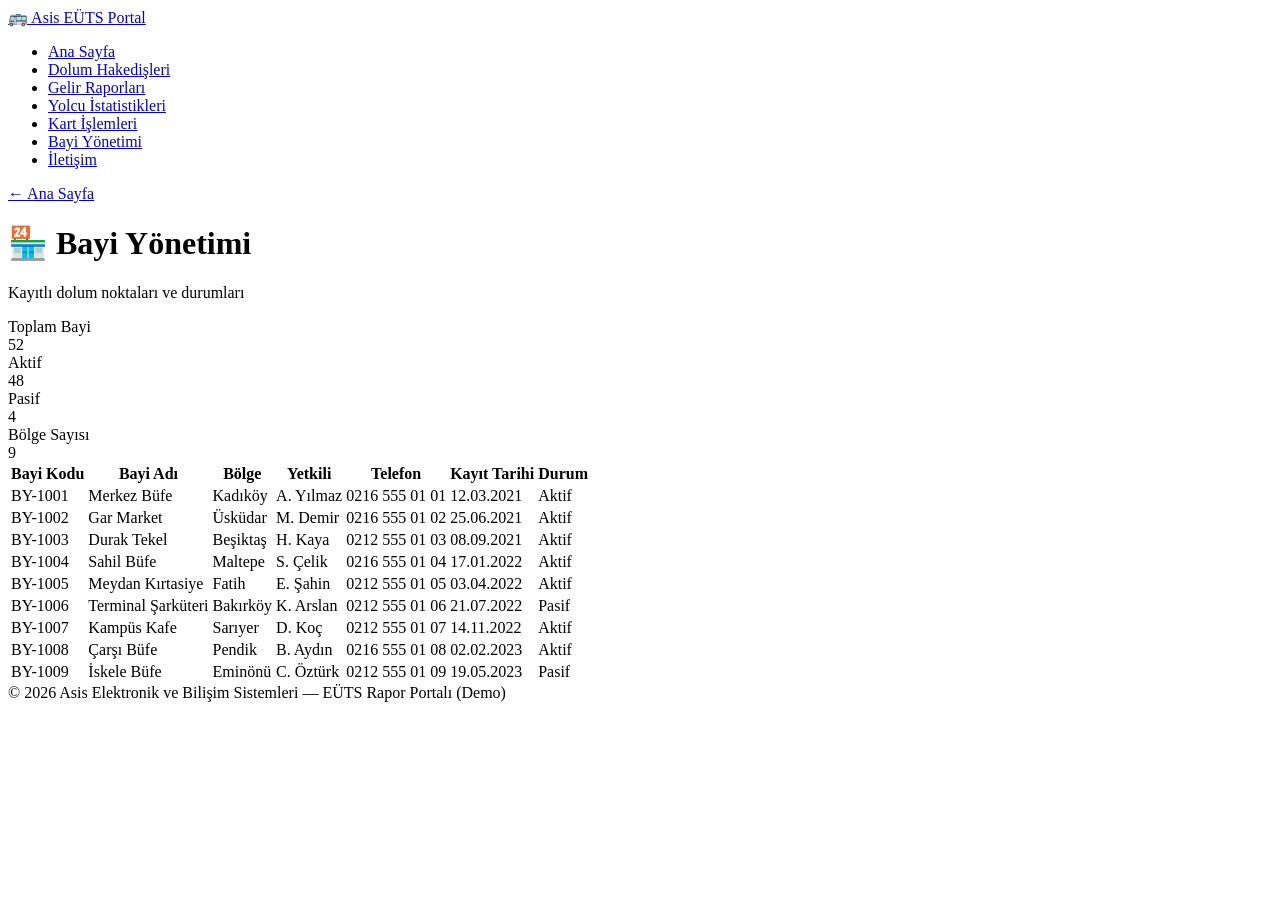
==== frontend/pages/bayi-yonetimi.html @ e75f6619 "first commit" ====
<!DOCTYPE html>
<html lang="tr">
<head>
  <meta charset="UTF-8" />
  <meta name="viewport" content="width=device-width, initial-scale=1.0" />
  <title>Bayi Yönetimi — Asis EÜTS Portal</title>
  <link rel="stylesheet" href="/css/style.css" />
</head>
<body>
  <nav class="navbar">
    <div class="navbar-inner">
      <a class="brand" href="/"><span class="logo">🚌</span> Asis EÜTS Portal</a>
      <ul class="nav-links">
        <li><a href="/">Ana Sayfa</a></li>
        <li><a href="/pages/dolum-hakedis.html">Dolum Hakedişleri</a></li>
        <li><a href="/pages/gelir-raporlari.html">Gelir Raporları</a></li>
        <li><a href="/pages/yolcu-istatistikleri.html">Yolcu İstatistikleri</a></li>
        <li><a href="/pages/kart-islemleri.html">Kart İşlemleri</a></li>
        <li><a href="/pages/bayi-yonetimi.html">Bayi Yönetimi</a></li>
        <li><a href="/pages/iletisim.html">İletişim</a></li>
      </ul>
    </div>
  </nav>

  <main class="container">
    <a class="back-link" href="/">← Ana Sayfa</a>
    <div class="page-header">
      <h1>🏪 Bayi Yönetimi</h1>
      <p>Kayıtlı dolum noktaları ve durumları</p>
    </div>

    <div class="stat-grid">
      <div class="stat"><div class="label">Toplam Bayi</div><div class="value">52</div></div>
      <div class="stat"><div class="label">Aktif</div><div class="value">48</div></div>
      <div class="stat"><div class="label">Pasif</div><div class="value">4</div></div>
      <div class="stat"><div class="label">Bölge Sayısı</div><div class="value">9</div></div>
    </div>

    <div class="table-wrap">
      <table>
        <thead>
          <tr>
            <th>Bayi Kodu</th>
            <th>Bayi Adı</th>
            <th>Bölge</th>
            <th>Yetkili</th>
            <th>Telefon</th>
            <th>Kayıt Tarihi</th>
            <th>Durum</th>
          </tr>
        </thead>
        <tbody>
          <tr><td>BY-1001</td><td>Merkez Büfe</td><td>Kadıköy</td><td>A. Yılmaz</td><td>0216 555 01 01</td><td>12.03.2021</td><td><span class="badge aktif">Aktif</span></td></tr>
          <tr><td>BY-1002</td><td>Gar Market</td><td>Üsküdar</td><td>M. Demir</td><td>0216 555 01 02</td><td>25.06.2021</td><td><span class="badge aktif">Aktif</span></td></tr>
          <tr><td>BY-1003</td><td>Durak Tekel</td><td>Beşiktaş</td><td>H. Kaya</td><td>0212 555 01 03</td><td>08.09.2021</td><td><span class="badge aktif">Aktif</span></td></tr>
          <tr><td>BY-1004</td><td>Sahil Büfe</td><td>Maltepe</td><td>S. Çelik</td><td>0216 555 01 04</td><td>17.01.2022</td><td><span class="badge aktif">Aktif</span></td></tr>
          <tr><td>BY-1005</td><td>Meydan Kırtasiye</td><td>Fatih</td><td>E. Şahin</td><td>0212 555 01 05</td><td>03.04.2022</td><td><span class="badge aktif">Aktif</span></td></tr>
          <tr><td>BY-1006</td><td>Terminal Şarküteri</td><td>Bakırköy</td><td>K. Arslan</td><td>0212 555 01 06</td><td>21.07.2022</td><td><span class="badge pasif">Pasif</span></td></tr>
          <tr><td>BY-1007</td><td>Kampüs Kafe</td><td>Sarıyer</td><td>D. Koç</td><td>0212 555 01 07</td><td>14.11.2022</td><td><span class="badge aktif">Aktif</span></td></tr>
          <tr><td>BY-1008</td><td>Çarşı Büfe</td><td>Pendik</td><td>B. Aydın</td><td>0216 555 01 08</td><td>02.02.2023</td><td><span class="badge aktif">Aktif</span></td></tr>
          <tr><td>BY-1009</td><td>İskele Büfe</td><td>Eminönü</td><td>C. Öztürk</td><td>0212 555 01 09</td><td>19.05.2023</td><td><span class="badge pasif">Pasif</span></td></tr>
        </tbody>
      </table>
    </div>
  </main>

  <footer>© 2026 Asis Elektronik ve Bilişim Sistemleri — EÜTS Rapor Portalı (Demo)</footer>

  <script src="/js/main.js"></script>
  <script src="/js/chatbot-widget.js"></script>
</body>
</html>
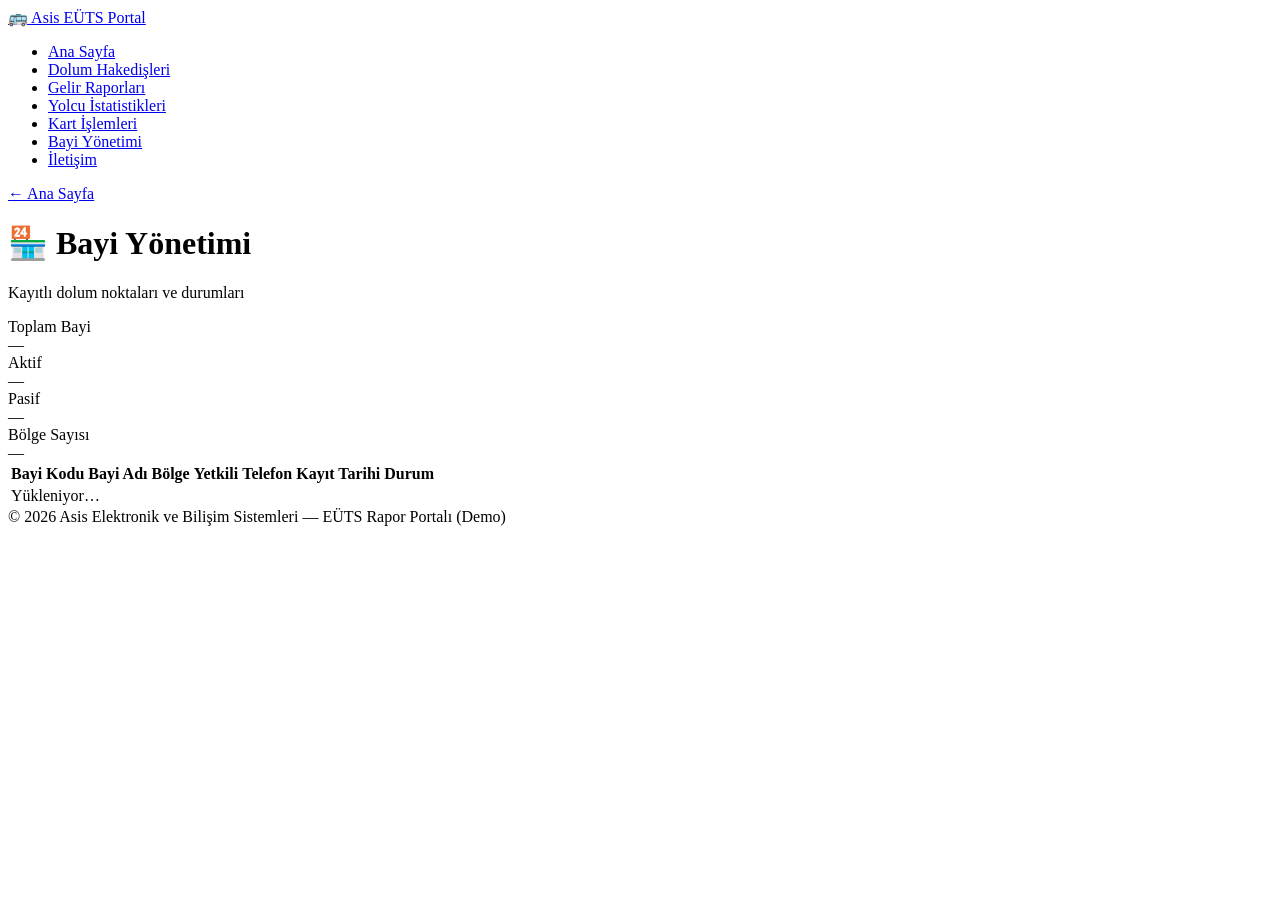
==== commit 4c607058: "v2.0.0" ====
--- a/frontend/pages/bayi-yonetimi.html
+++ b/frontend/pages/bayi-yonetimi.html
@@ -22,19 +22,21 @@
     </div>
   </nav>
 
-  <main class="container">
+  <main class="container" data-report-id="bayi-yonetimi">
     <a class="back-link" href="/">← Ana Sayfa</a>
     <div class="page-header">
       <h1>🏪 Bayi Yönetimi</h1>
-      <p>Kayıtlı dolum noktaları ve durumları</p>
+      <p id="asis-report-period">Kayıtlı dolum noktaları ve durumları</p>
     </div>
 
     <div class="stat-grid">
-      <div class="stat"><div class="label">Toplam Bayi</div><div class="value">52</div></div>
-      <div class="stat"><div class="label">Aktif</div><div class="value">48</div></div>
-      <div class="stat"><div class="label">Pasif</div><div class="value">4</div></div>
-      <div class="stat"><div class="label">Bölge Sayısı</div><div class="value">9</div></div>
+      <div class="stat"><div class="label">Toplam Bayi</div><div class="value">—</div></div>
+      <div class="stat"><div class="label">Aktif</div><div class="value">—</div></div>
+      <div class="stat"><div class="label">Pasif</div><div class="value">—</div></div>
+      <div class="stat"><div class="label">Bölge Sayısı</div><div class="value">—</div></div>
     </div>
+
+    <div class="filter-bar" id="asis-filter-bar"></div>
 
     <div class="table-wrap">
       <table>
@@ -50,15 +52,7 @@
           </tr>
         </thead>
         <tbody>
-          <tr><td>BY-1001</td><td>Merkez Büfe</td><td>Kadıköy</td><td>A. Yılmaz</td><td>0216 555 01 01</td><td>12.03.2021</td><td><span class="badge aktif">Aktif</span></td></tr>
-          <tr><td>BY-1002</td><td>Gar Market</td><td>Üsküdar</td><td>M. Demir</td><td>0216 555 01 02</td><td>25.06.2021</td><td><span class="badge aktif">Aktif</span></td></tr>
-          <tr><td>BY-1003</td><td>Durak Tekel</td><td>Beşiktaş</td><td>H. Kaya</td><td>0212 555 01 03</td><td>08.09.2021</td><td><span class="badge aktif">Aktif</span></td></tr>
-          <tr><td>BY-1004</td><td>Sahil Büfe</td><td>Maltepe</td><td>S. Çelik</td><td>0216 555 01 04</td><td>17.01.2022</td><td><span class="badge aktif">Aktif</span></td></tr>
-          <tr><td>BY-1005</td><td>Meydan Kırtasiye</td><td>Fatih</td><td>E. Şahin</td><td>0212 555 01 05</td><td>03.04.2022</td><td><span class="badge aktif">Aktif</span></td></tr>
-          <tr><td>BY-1006</td><td>Terminal Şarküteri</td><td>Bakırköy</td><td>K. Arslan</td><td>0212 555 01 06</td><td>21.07.2022</td><td><span class="badge pasif">Pasif</span></td></tr>
-          <tr><td>BY-1007</td><td>Kampüs Kafe</td><td>Sarıyer</td><td>D. Koç</td><td>0212 555 01 07</td><td>14.11.2022</td><td><span class="badge aktif">Aktif</span></td></tr>
-          <tr><td>BY-1008</td><td>Çarşı Büfe</td><td>Pendik</td><td>B. Aydın</td><td>0216 555 01 08</td><td>02.02.2023</td><td><span class="badge aktif">Aktif</span></td></tr>
-          <tr><td>BY-1009</td><td>İskele Büfe</td><td>Eminönü</td><td>C. Öztürk</td><td>0212 555 01 09</td><td>19.05.2023</td><td><span class="badge pasif">Pasif</span></td></tr>
+          <tr class="loading-row"><td colspan="7">Yükleniyor…</td></tr>
         </tbody>
       </table>
     </div>
@@ -67,6 +61,7 @@
   <footer>© 2026 Asis Elektronik ve Bilişim Sistemleri — EÜTS Rapor Portalı (Demo)</footer>
 
   <script src="/js/main.js"></script>
+  <script src="/js/report-page.js"></script>
   <script src="/js/chatbot-widget.js"></script>
 </body>
 </html>
